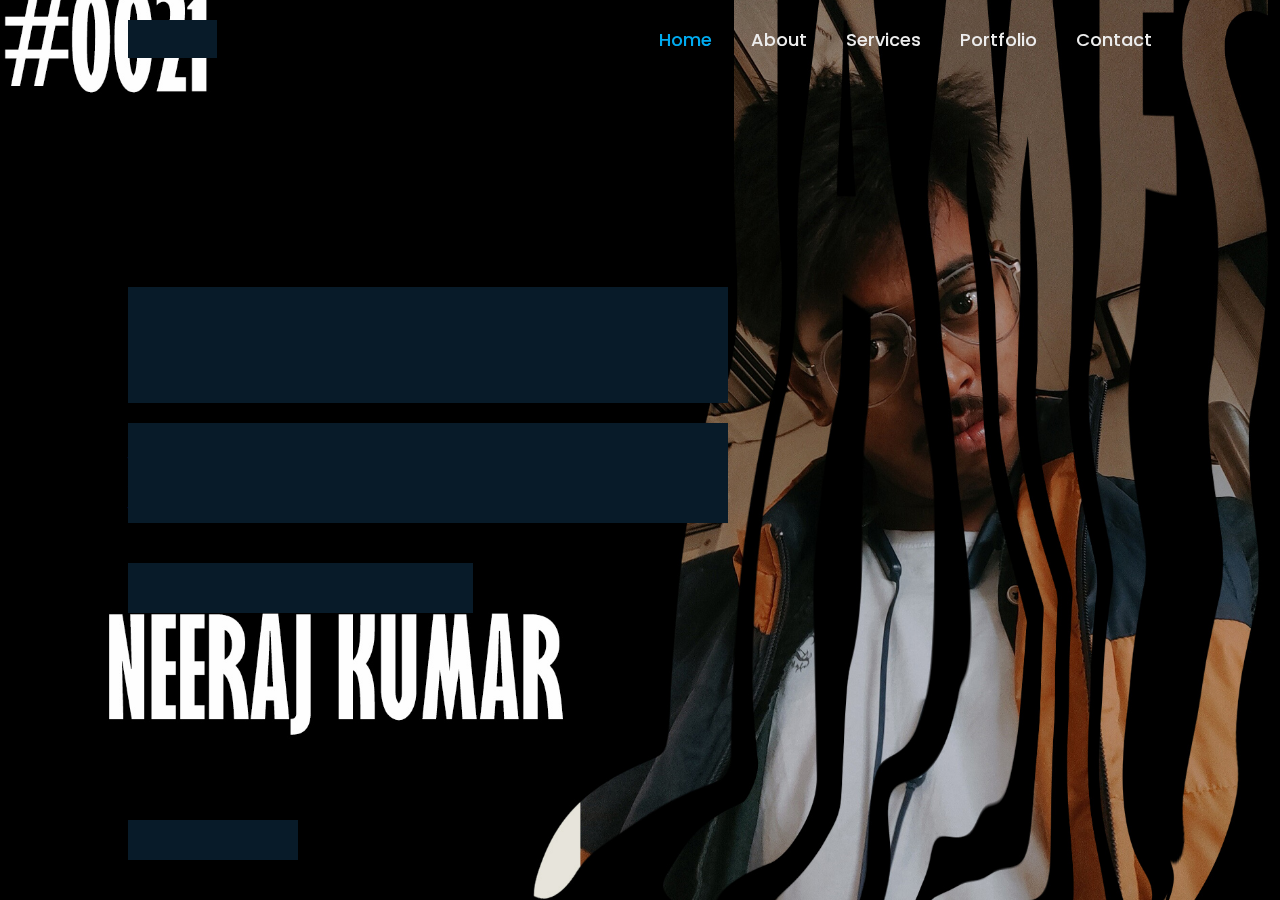
==== index.html @ c93cf432 "Add files via upload" ====
<html lang="en">
<head>
    <meta charset="UTF-8">
    <meta http-equiv="X-UA-Compatible" content="IE=edge">
    <meta name="viewport" content="width=device-width, initial-scale=1.0">
    <title> Personal Portfolio </title>
    <link rel="stylesheet" href="style.css">
    <link href='https://unpkg.com/boxicons@2.1.4/css/boxicons.min.css' rel='stylesheet'>

</head>
<body>
    <header class="header">
        <a href="" class="logo">Neeraj.</a>

        <nav class="navbar">
            <a href="#" class="active">Home</a>
            <a href="#">About</a>
            <a href="#">Services</a>
            <a href="#">Portfolio</a>
            <a href="#">Contact</a>
        </nav>
    </header>

    <section class="home">
        <div class="home-content">
            <h1> I'm Neeraj Kumar</h1>
            <h3>Frontend Developer</h3>
            <p>Lorem, ipsum dolor sit amet consectetur adipisicing elit. Nam magni velit tempore fugit, consectetur quibusdam, minus laborum corrupti non asperiores consequuntur! Labore suscipit ex accusamus quibusdam quo, voluptates nulla porro?</p>
            <div class="btn-box">
                <a href="#"> Hire Me</a>
                <a href="#">Let's Talk</a>
            </div>
        </div>
        <div class="home-sci">
        <a href="https://www.facebook.com/neerajkumar.neeru.96"><i class='bx bxl-facebook'></i> </a>
        <a href="https://www.linkedin.com/in/neeraj-kumar-ba4616226/"><i class='bx bxl-instagram' ></i></a>
        <a href="#"><i class='bx bxl-twitter' ></i></a>
        <a href="www.linkedin.com/in/
        neeraj-kumar-ba4616226
        "><i class='bx bxl-linkedin' ></i></a> 
        
    </div>
     <span class="home-imgHover"></span>
     
    </section>
</body>
</html>
---- style.css ----
@import url('https://fonts.googleapis.com/css2?family=Poppins:wght@700&display=swap');

*{
    margin: 0;
    padding: 0;
    box-sizing: border-box;
    font-family: 'Poppins', sans-serif;
}

body{
    color: #ededed;
    background: #081b28;
}

.header{
    position: fixed;
    top: 0;
    left: 0;
    width: 100%;
    padding: 20px 10%;
    background: transparent;
    display: flex;
    justify-content: space-between;
    align-items: center;
    z-index: 100;
}

.logo{
    position: relative;
    font-size: 25px;
    color: #ededed;
    text-decoration: none;
    font-weight: 600;
}
.logo::before {
    content: '';
    position: absolute;
    top: 0;right: 0;
    width: 100%;
    height:100%;
    background: #081b29;
    animation: showRight 1s ease forwards;
    animation-delay: .4s;

}

.navbar a{
    font-size: 18px;
    color: #ededed;
    text-decoration: none;
    font-weight: 500;
    margin-left: 35px;
    transform: .3s;

}

.navbar a:hover,
.navbar a.active {
    color: #00abf0;
}

.home{
    height: 100vh;
    background:url('me.jpg') no-repeat;
    background-size: cover;
    background-position: center;
    display: flex;
    align-items: center;
    padding: 0 10%;
}

.home-content{
   max-width: 600px;
}

.home-content h1{
    position: relative;
    font-size: 56px;
    font-weight: 700;
    line-height: 1.2;
}
.home-content h1::before {
    content: '';
    position: absolute;
    top: 0;right: 0;
    width: 100%;
    height:100%;
    background: #081b29;
    animation: showRight 1s ease forwards;
    animation-delay: 1s;

}
.home-content h3{
    position: relative;
    font-size: 32px;
    font-weight: 700;
    color: #00abf0;
}

.home-content h3::before {
    content: '';
    position: absolute;
    top: 0;right: 0;
    width: 100%;
    height:100%;
    background: #081b29;
    animation: showRight 1s ease forwards;
    animation-delay: 1.3s;

}

.home-content p{
    position: relative;
    font-size: 16px;
    margin: 20px 0 40px;
}

.home-content p::before {
    content: '';
    position: absolute;
    top: 0;right: 0;
    width: 100%;
    height:100%;
    background: #081b29;
    animation: showRight 1s ease forwards;
    animation-delay: 1.6s;

}

.home-content .btn-box{
    position: relative;
    display: flex;
    justify-content: space-between;
    width: 345px;
    height: 50px;
}

.home-content .btn-box::before {
    content: '';
    position: absolute;
    top: 0;right: 0;
    width: 100%;
    height:100%;
    background: #081b29;
    animation: showRight 1s ease forwards;
    animation-delay: 1.9s;
    z-index: 2;

}

.btn-box a{
    position: relative;
    display: inline-flex;
    justify-content: center;
    align-items: center;
    width: 150px;
    height: 100%;
    background: #00abf0 ;
    border: 2px solid #00abf0 ;
    border-radius: 8px;
    font-size: 19px;
    color: #081b29;
    text-decoration: none;
    font-weight: 600;
    letter-spacing: 1px;
    z-index: 1;
    overflow: hidden;
    transition: .5s;
}

.btn-box a:hover{
    color: #00abf0;
}

.btn-box a:nth-child(2) {
    background: transparent;
    color: #00abf0;
}

.btn-box a:nth-child(2):hover{
    color: #00abf0;
}
  
.btn-box a:nth-child(2)::before{
    background: #081b29;
    width: 0;
}

.btn-box a::before{
    content: '';
    position: absolute;
    top: 0;
    left: 0;
    width: 0;
    height: 100%;
    background: #081b28;
    z-index: -1;
    transition: .5s;
}

.btn-box a:hover::before{
    width: 100%;;
}

.home-sci{
    position: absolute;
    bottom: 40px;
    width: 170px;
    background: transparent;
    display: flex;
    justify-content: space-between;
}

.home-sci::before {
    content: '';
    position: absolute;
    top: 0;right: 0;
    width: 100%;
    height:100%;
    background: #081b29;
    animation: showRight 1s ease forwards;
    animation-delay: 2.5s;
    z-index: 2;

}
.home-sci a{
    position: relative;
    display: inline-flex;
    justify-content: center;
    align-items: center;
    width: 40px;
    height: 40px;
    background: transparent;
    border: 2px solid #00abf0;
    border-radius: 50%;
    font-size: 20px;
    color: #00abf0;
    text-decoration: none;
    z-index: 1;
    overflow: hidden;
    transition: .5s;
}

.home-sci a:hover{
    color: #081b28;
}

.home-sci a::before{
     content: '';
     position: absolute;
     top: 0;
     left: 0;
     height: 100%;
     background: #00abf0 ;
     z-index: -1;
}

.home-sci a:hover::before{
    width: 100%;
}

.home-imgHover{
    position: absolute;
    top: 0;
    right: 30px;
    width: 500px;
    height: 100%;
    background: transparent;
    transform: 3s ;
    animation: manipActiveHover .1s forwards;
    animation-delay: 4s;
    pointer-events: none;

}

.home-imgHover:hover {
    background: #081b28;
    opacity: 8;
}
.home-imgHover::after {
    content: '';
    position: absolute;
    top: 0;right: 0;
    width: 12 0%;
    height:100%;
    background: #081b29;
    animation: showRight 1s ease forwards;
    animation-delay: 3s;
    z-index: 100;

}

@keyframes showRight{
    100%{
        width: 0;
    }
}

@keyframes manipActiveHover{
    100%{
        pointer-events: auto;
    }
}
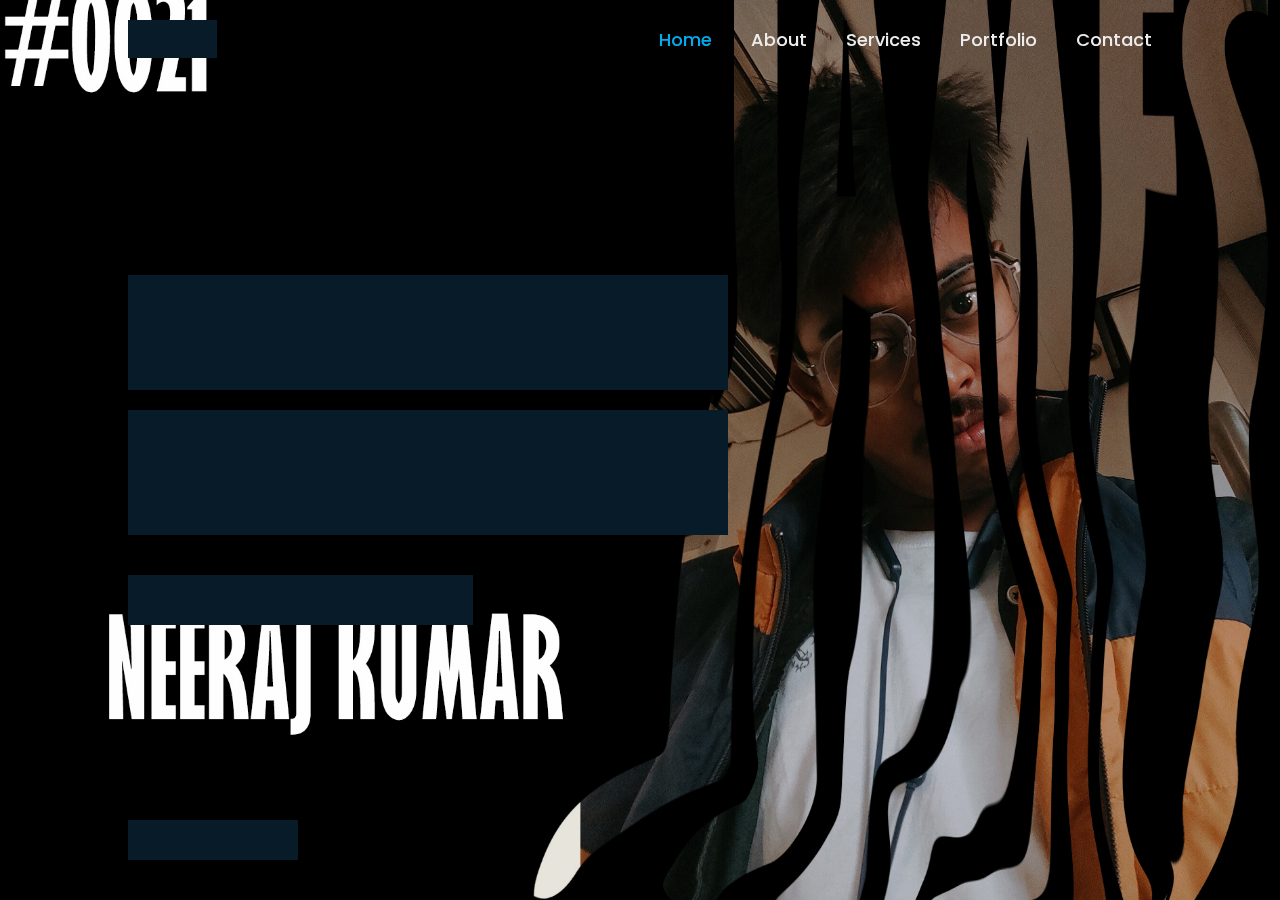
==== commit 39787e20: "Update index.html" ====
--- a/index.html
+++ b/index.html
@@ -25,7 +25,7 @@
         <div class="home-content">
             <h1> I'm Neeraj Kumar</h1>
             <h3>Frontend Developer</h3>
-            <p>Lorem, ipsum dolor sit amet consectetur adipisicing elit. Nam magni velit tempore fugit, consectetur quibusdam, minus laborum corrupti non asperiores consequuntur! Labore suscipit ex accusamus quibusdam quo, voluptates nulla porro?</p>
+            <p>Hey there! I’m [Your Name], a passionate full-stack developer with a penchant for turning coffee into code. 🚀 I recently graduated from the prestigious National Institute of Technology (NIT) Arunachal Pradesh, where I honed my skills in computer science and discovered my love for building robust, user-friendly web applications.</p>
             <div class="btn-box">
                 <a href="#"> Hire Me</a>
                 <a href="#">Let's Talk</a>
@@ -44,4 +44,4 @@
      
     </section>
 </body>
-</html>+</html>
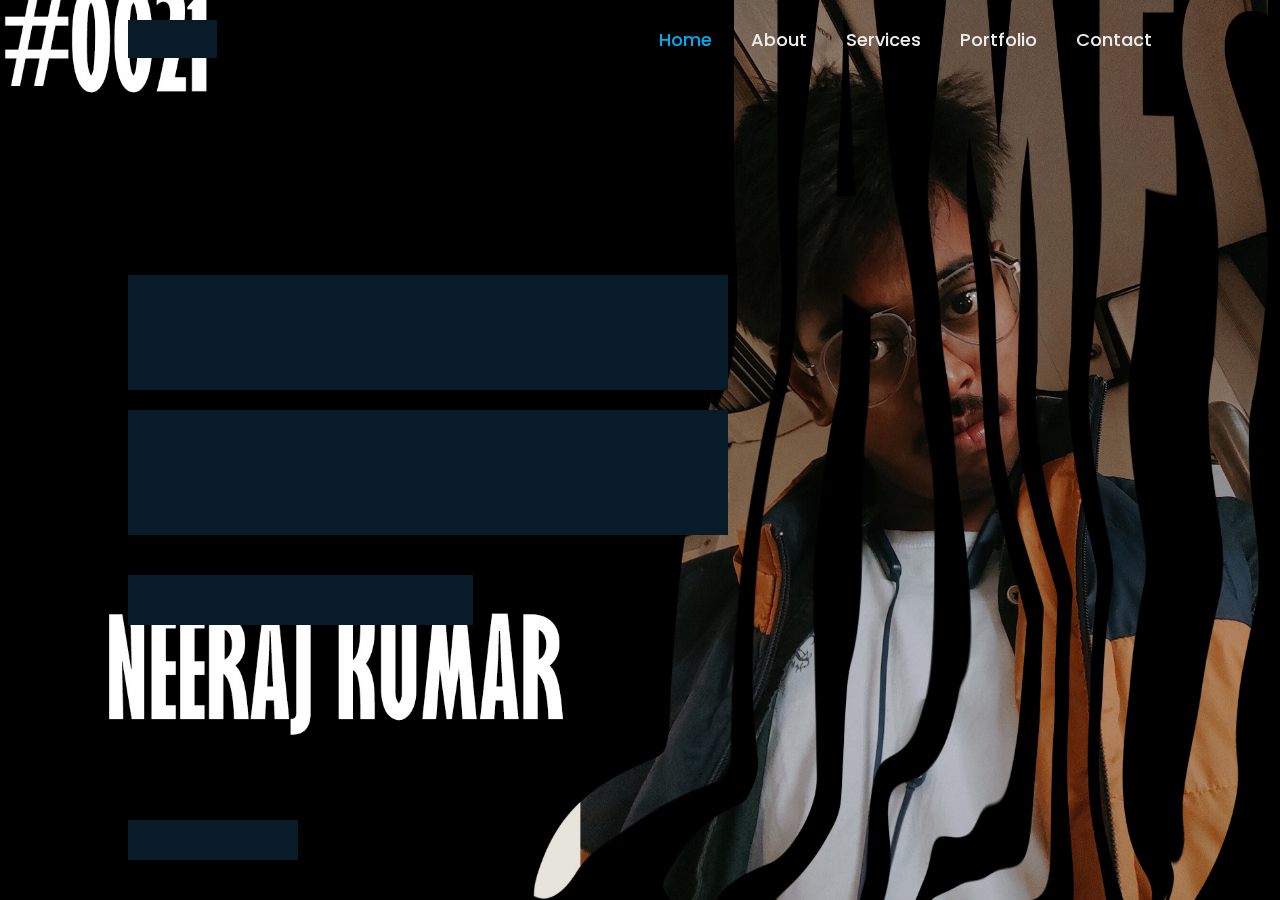
==== commit d6c17d11: "Update index.html" ====
--- a/index.html
+++ b/index.html
@@ -25,7 +25,7 @@
         <div class="home-content">
             <h1> I'm Neeraj Kumar</h1>
             <h3>Frontend Developer</h3>
-            <p>Hey there! I’m [Your Name], a passionate full-stack developer with a penchant for turning coffee into code. 🚀 I recently graduated from the prestigious National Institute of Technology (NIT) Arunachal Pradesh, where I honed my skills in computer science and discovered my love for building robust, user-friendly web applications.</p>
+            <p>Hey there! I’m Neeraj, a passionate full-stack developer with a penchant for turning coffee into code. 🚀 I recently graduated from the prestigious National Institute of Technology (NIT) Arunachal Pradesh, where I honed my skills in computer science and discovered my love for building robust, user-friendly web applications.</p>
             <div class="btn-box">
                 <a href="#"> Hire Me</a>
                 <a href="#">Let's Talk</a>
